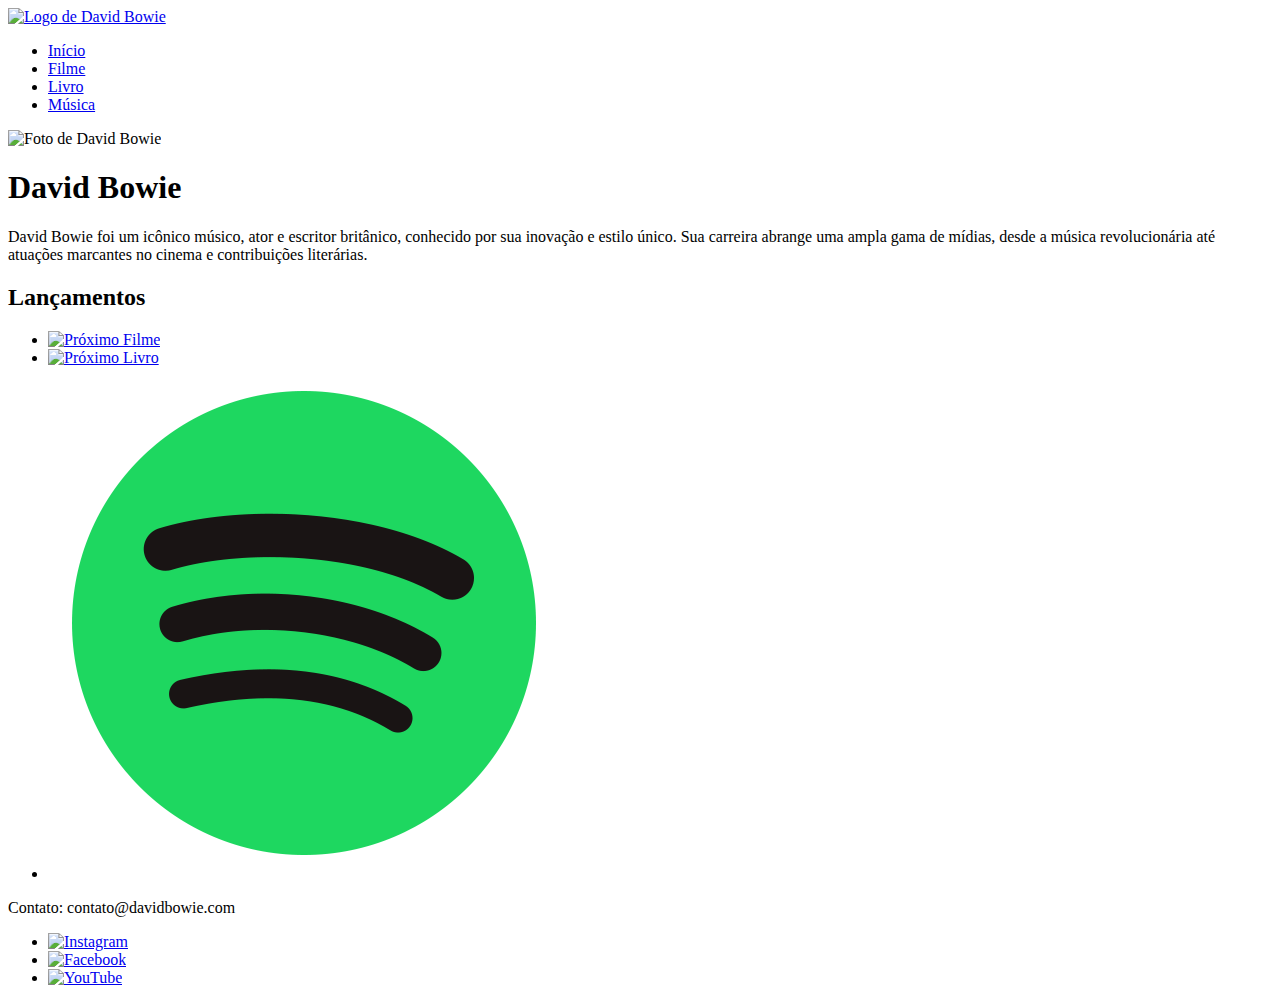
==== index.html @ b3b781af "oijuioj" ====
<!DOCTYPE html>
<html lang="pt-BR">
<head>
    <meta charset="UTF-8">
    <meta name="viewport" content="width=device-width, initial-scale=1.0">
    <title>David Bowie - Artista Multifacetado</title>
    <link rel="stylesheet" href="styles.css">
</head>
<body>
    <header>
        <a href="index.html"><img src="images/logo.png" alt="Logo de David Bowie"></a>
        <nav>
            <ul>
                <li><a href="index.html">Início</a></li>
                <li><a href="filme.html">Filme</a></li>
                <li><a href="livro.html">Livro</a></li>
                <li><a href="musica.html">Música</a></li>
            </ul>
        </nav>
    </header>
    <main>
        <section>
            <img src="images/artista.jpg" alt="Foto de David Bowie">
            <h1>David Bowie</h1>
            <p>David Bowie foi um icônico músico, ator e escritor britânico, conhecido por sua inovação e estilo único. Sua carreira abrange uma ampla gama de mídias, desde a música revolucionária até atuações marcantes no cinema e contribuições literárias.</p>
        </section>
        <section>
            <h2>Lançamentos</h2>
            <ul>
                <li><a href="filme.html"><img src="images/filme.jpg" alt="Próximo Filme"></a></li>
                <li><a href="livro.html"><img src="images/livro.jpg" alt="Próximo Livro"></a></li>
                <li><a href="musica.html"><img src="images/spotify.png" alt="Próximo Álbum"></a></li>
            </ul>
        </section>
    </main>
    <footer>
        <p>Contato: contato@davidbowie.com</p>
        <ul>
            <li><a href="https://instagram.com/davidbowie"><img src="images/instagram.png" alt="Instagram"></a></li>
            <li><a href="https://facebook.com/davidbowie"><img src="images/facebook.png" alt="Facebook"></a></li>
            <li><a href="https://youtube.com/davidbowie"><img src="images/youtube.png" alt="YouTube"></a></li>
        </ul>
    </footer>
</body>
</html>
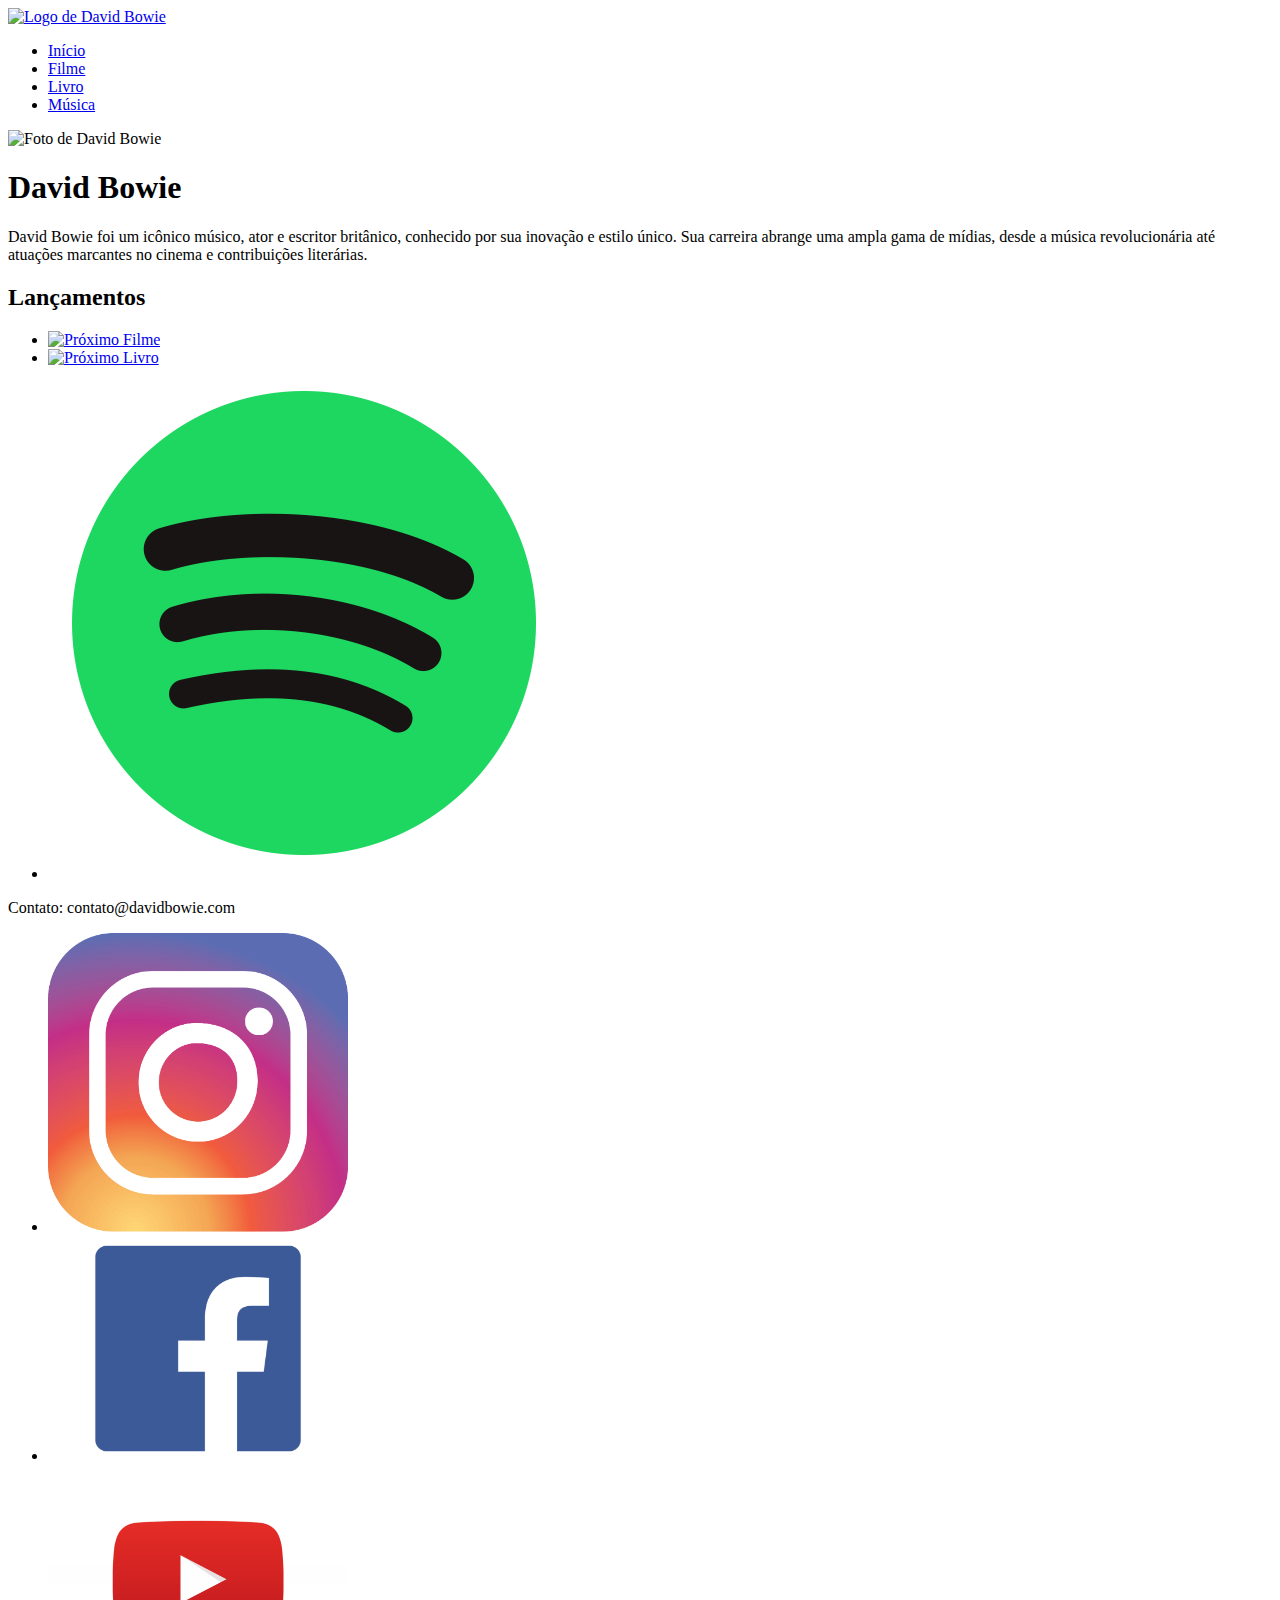
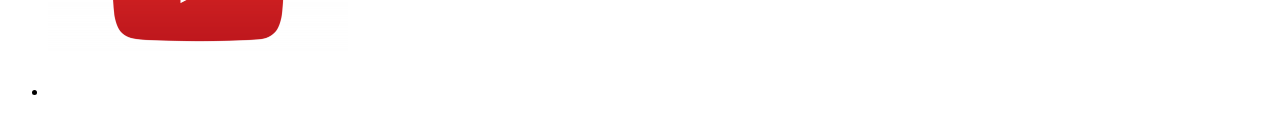
==== commit c0ab2e3c: "tydftyf" ====
--- a/index.html
+++ b/index.html
@@ -36,9 +36,9 @@
     <footer>
         <p>Contato: contato@davidbowie.com</p>
         <ul>
-            <li><a href="https://instagram.com/davidbowie"><img src="images/instagram.png" alt="Instagram"></a></li>
-            <li><a href="https://facebook.com/davidbowie"><img src="images/facebook.png" alt="Facebook"></a></li>
-            <li><a href="https://youtube.com/davidbowie"><img src="images/youtube.png" alt="YouTube"></a></li>
+            <li><a href="https://instagram.com/davidbowie"><img src="images/instagram.png"width="300"  alt="Instagram"></a></li>
+            <li><a href="https://facebook.com/davidbowie"><img src="images/facebook.png" width="300" alt="Facebook"></a></li>
+            <li><a href="https://youtube.com/davidbowie"><img src="images/youtube.png" width="300" alt="YouTube"></a></li>
         </ul>
     </footer>
 </body>
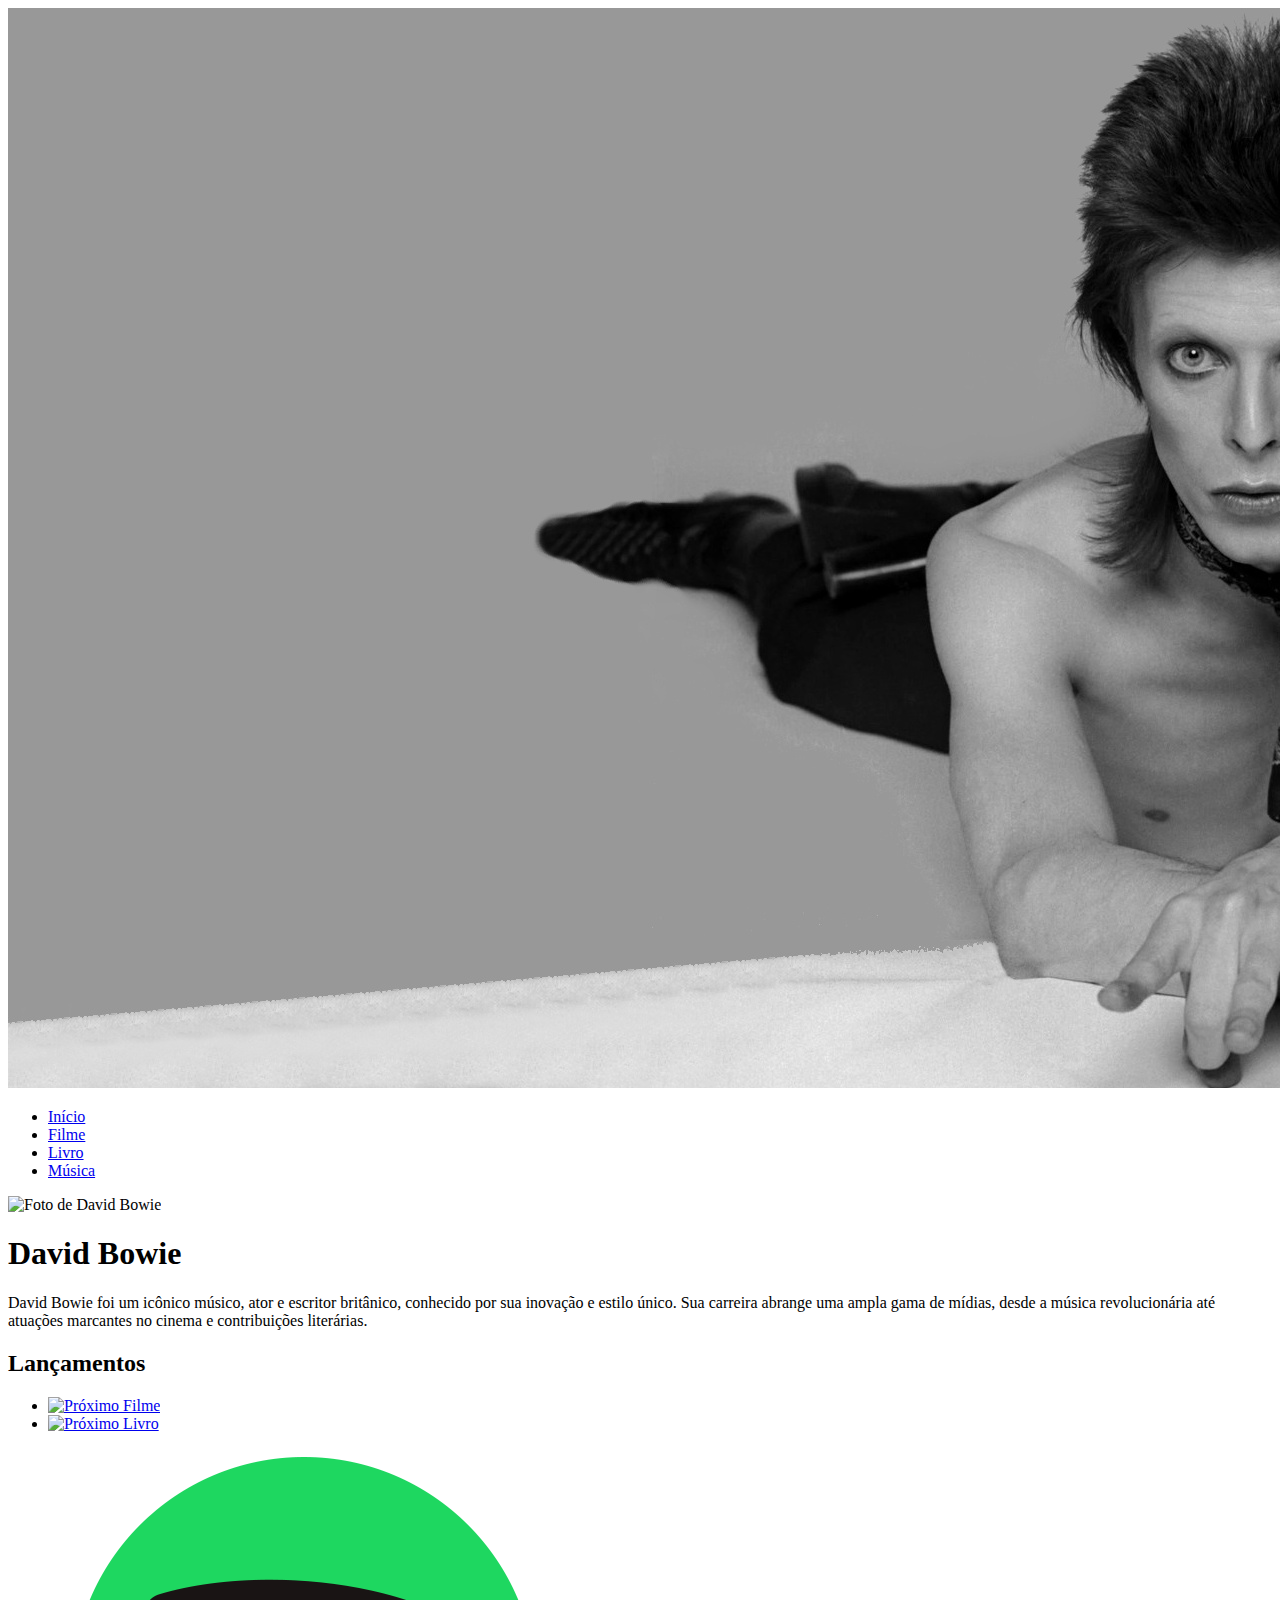
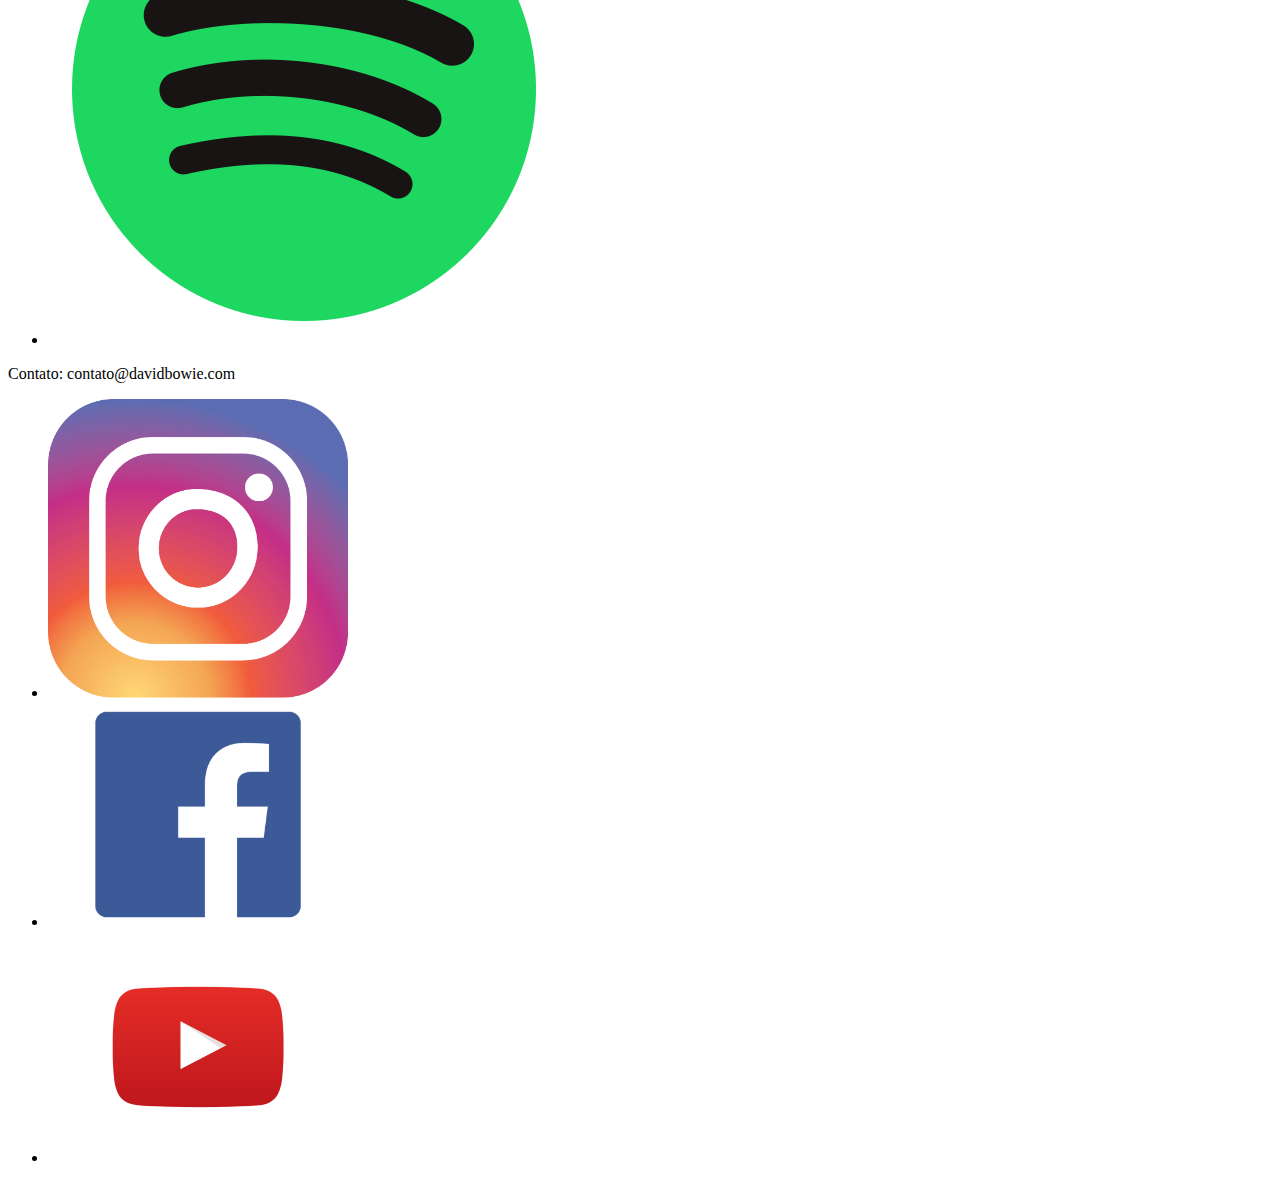
==== commit 113b86f4: "rtdresrs" ====
--- a/index.html
+++ b/index.html
@@ -8,7 +8,7 @@
 </head>
 <body>
     <header>
-        <a href="index.html"><img src="images/logo.png" alt="Logo de David Bowie"></a>
+        <a href="index.html"><img src="images/david.jpg" alt="David Bowie"></a>
         <nav>
             <ul>
                 <li><a href="index.html">Início</a></li>
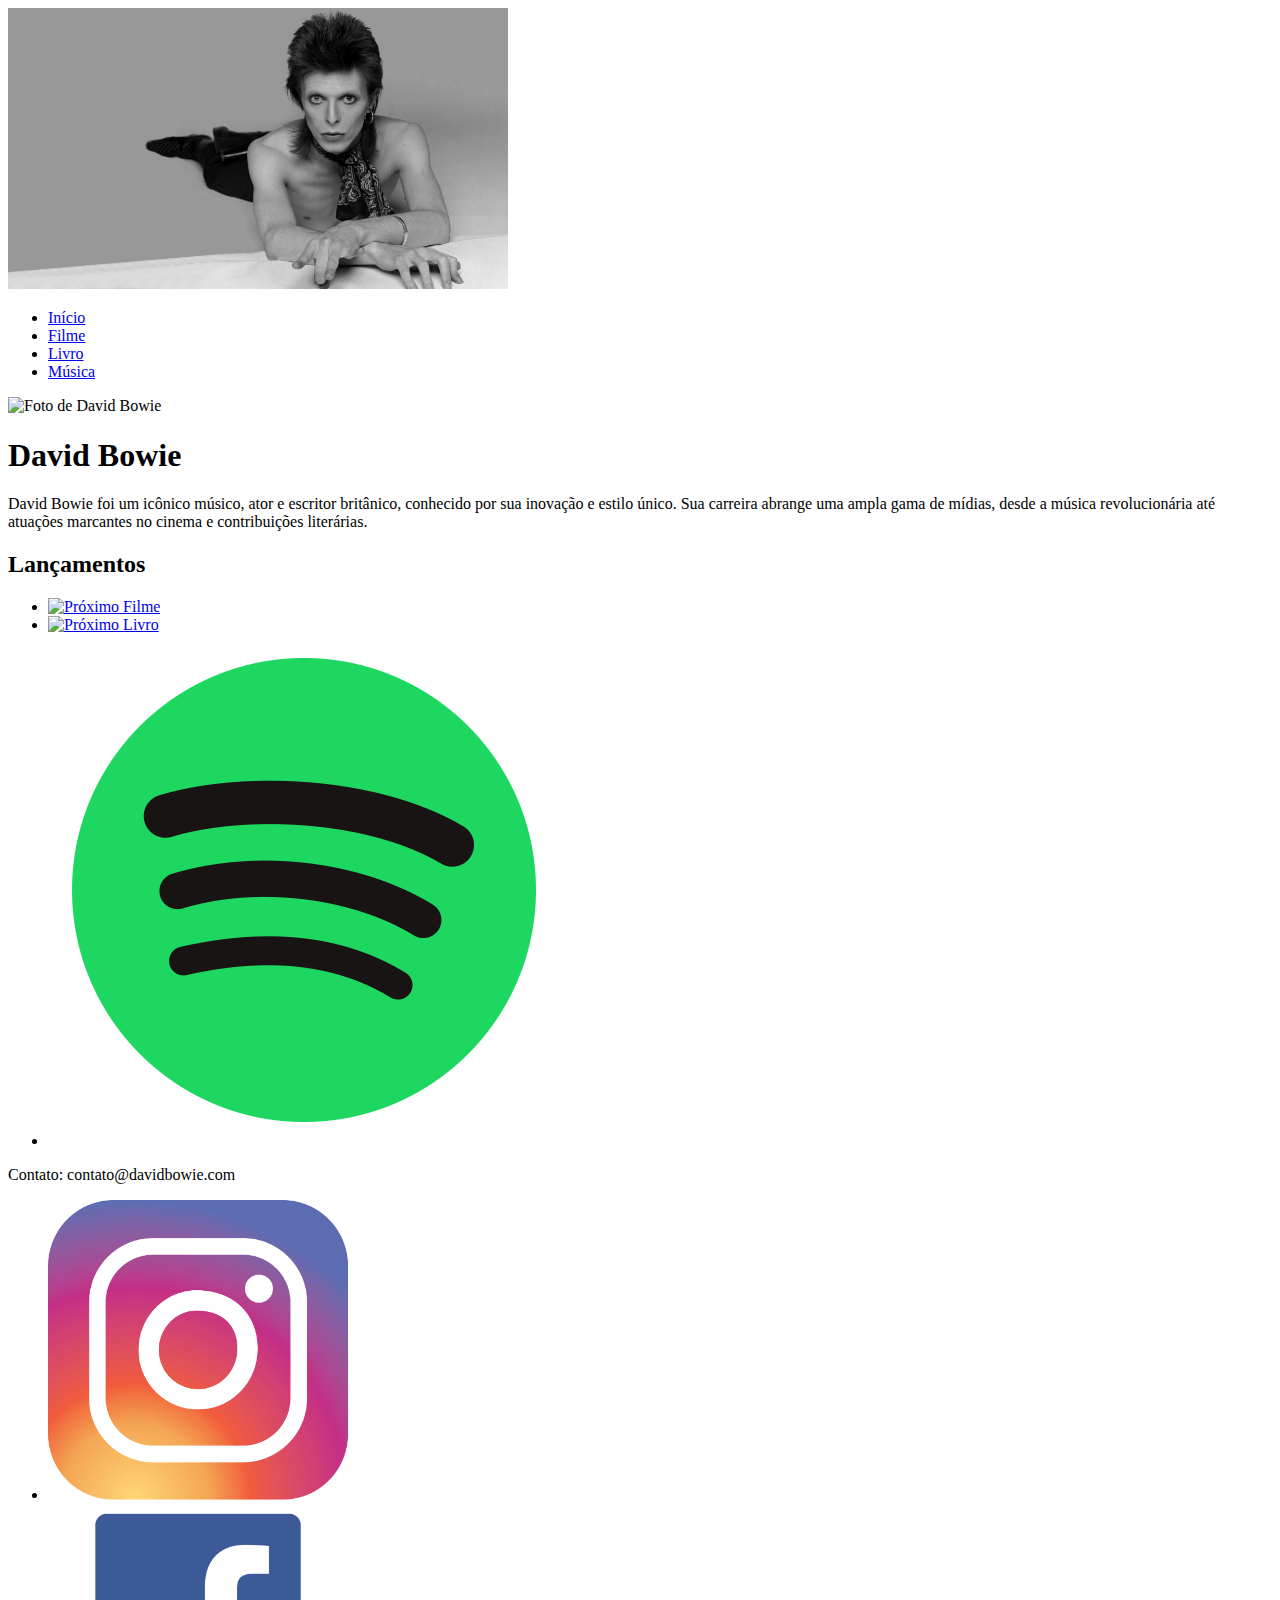
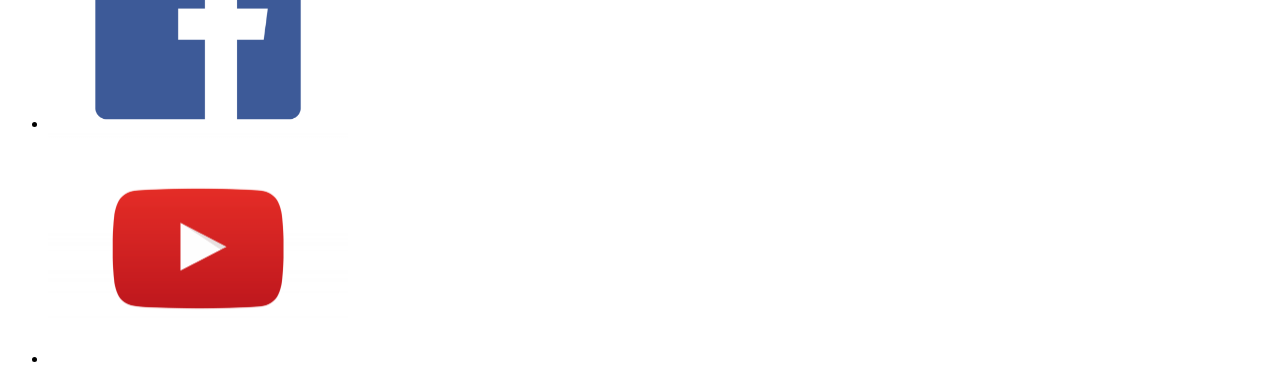
==== commit d4e334b8: "oih" ====
--- a/index.html
+++ b/index.html
@@ -8,7 +8,7 @@
 </head>
 <body>
     <header>
-        <a href="index.html"><img src="images/david.jpg" alt="David Bowie"></a>
+        <a href="index.html"><img src="images/david.jpg" width="500" alt="David Bowie"></a>
         <nav>
             <ul>
                 <li><a href="index.html">Início</a></li>
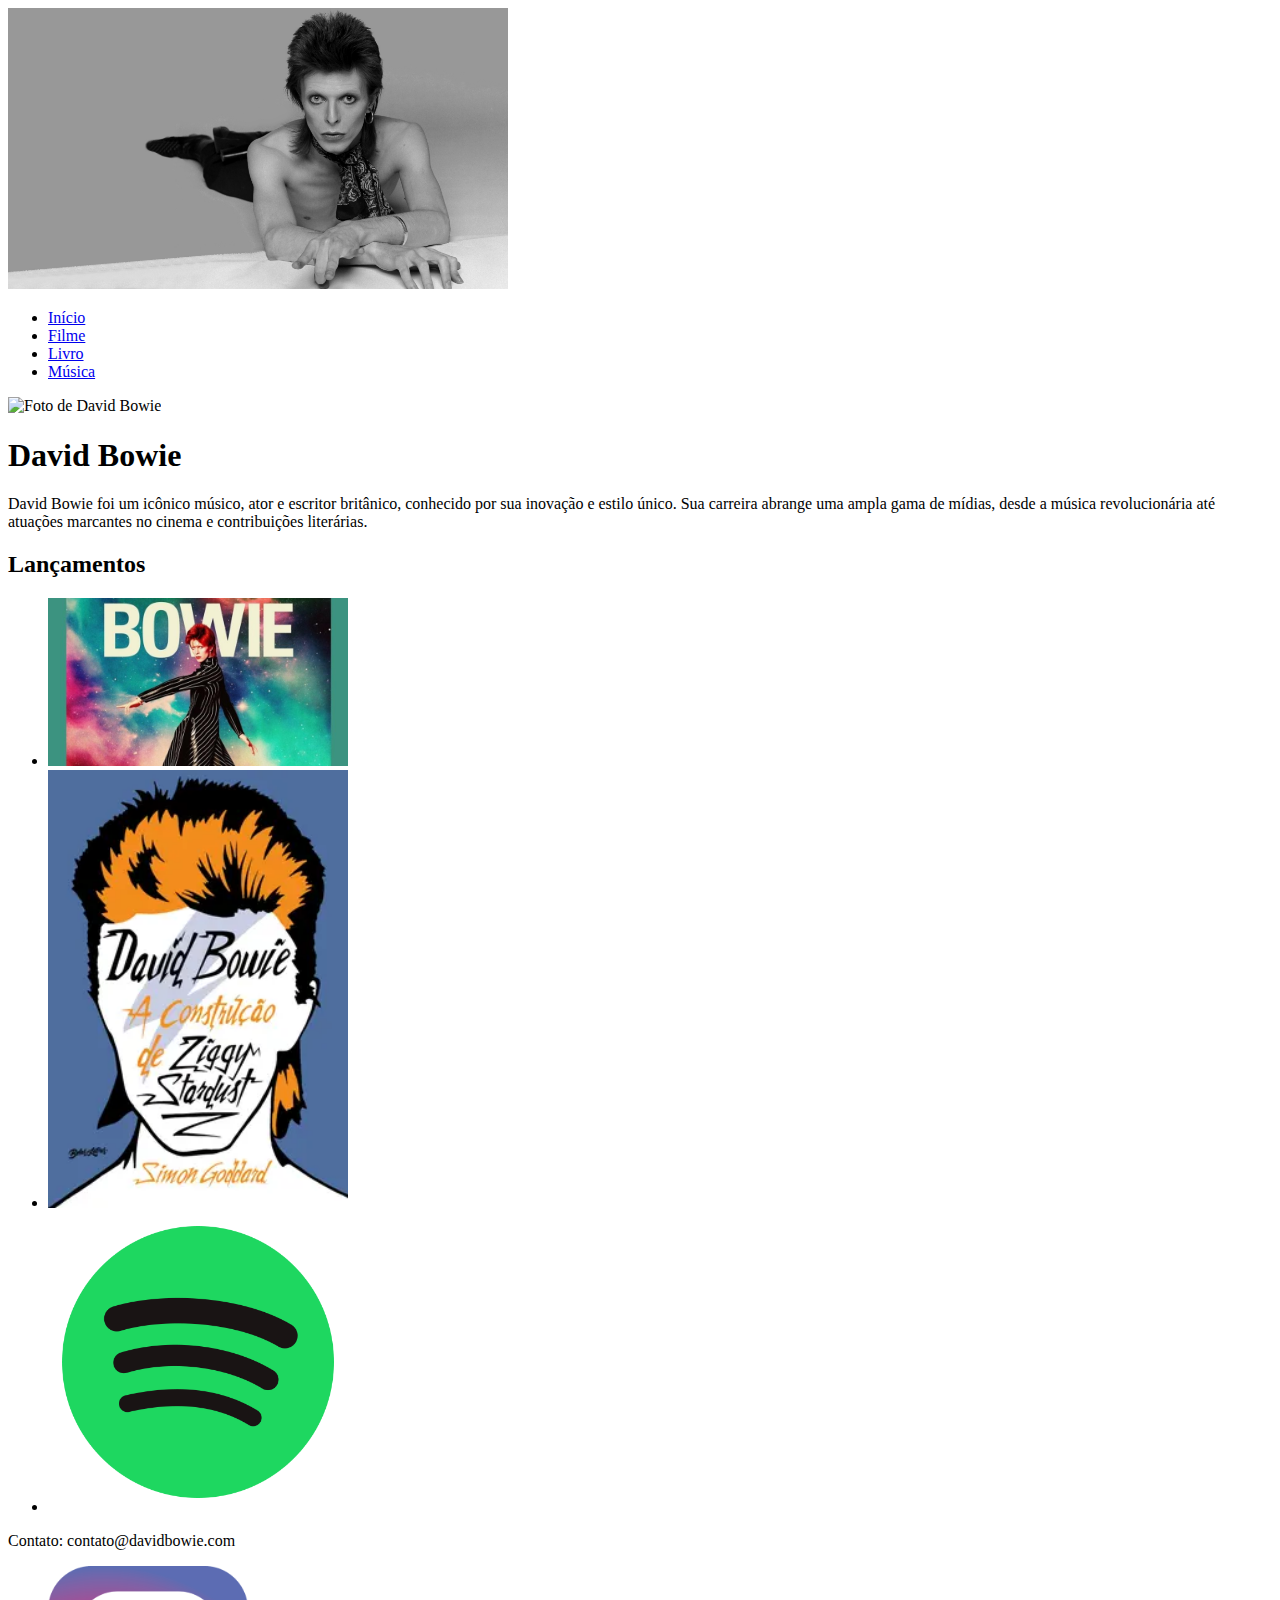
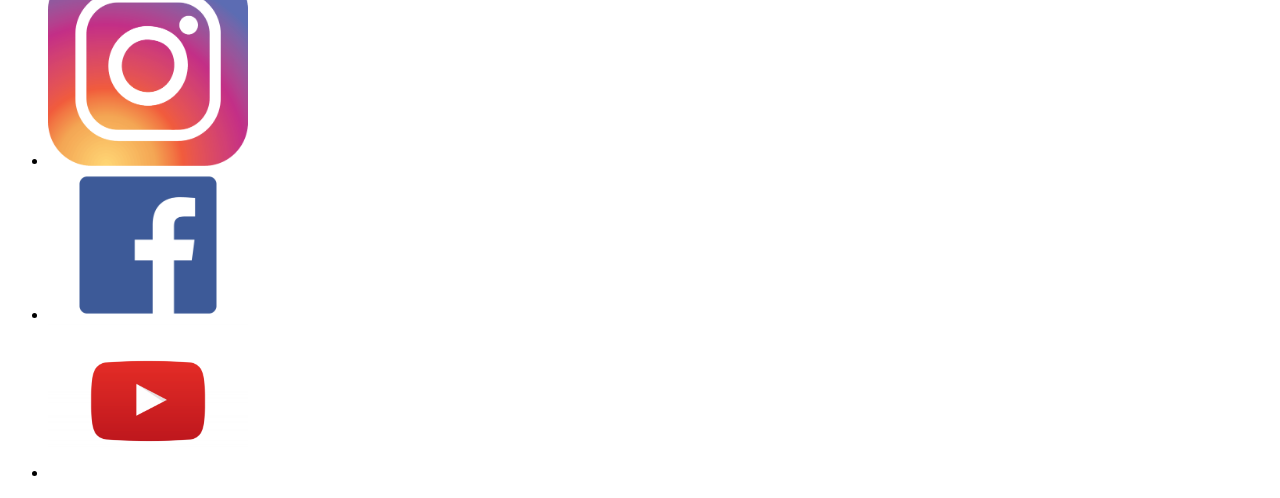
==== commit 14796bc8: "uihguygf" ====
--- a/index.html
+++ b/index.html
@@ -27,18 +27,18 @@
         <section>
             <h2>Lançamentos</h2>
             <ul>
-                <li><a href="filme.html"><img src="images/filme.jpg" alt="Próximo Filme"></a></li>
-                <li><a href="livro.html"><img src="images/livro.jpg" alt="Próximo Livro"></a></li>
-                <li><a href="musica.html"><img src="images/spotify.png" alt="Próximo Álbum"></a></li>
+                <li><a href="filme.html"><img src="images/filme.jpg" width="300" alt="Próximo Filme"></a></li>
+                <li><a href="livro.html"><img src="images/livro.png" width="300" alt="Próximo Livro"></a></li>
+                <li><a href="musica.html"><img src="images/spotify.png" width="300" alt="Próximo Álbum"></a></li>
             </ul>
         </section>
     </main>
     <footer>
         <p>Contato: contato@davidbowie.com</p>
         <ul>
-            <li><a href="https://instagram.com/davidbowie"><img src="images/instagram.png"width="300"  alt="Instagram"></a></li>
-            <li><a href="https://facebook.com/davidbowie"><img src="images/facebook.png" width="300" alt="Facebook"></a></li>
-            <li><a href="https://youtube.com/davidbowie"><img src="images/youtube.png" width="300" alt="YouTube"></a></li>
+            <li><a href="https://instagram.com/davidbowie"><img src="images/instagram.png"width="200"  alt="Instagram"></a></li>
+            <li><a href="https://facebook.com/davidbowie"><img src="images/facebook.png" width="200" alt="Facebook"></a></li>
+            <li><a href="https://youtube.com/davidbowie"><img src="images/youtube.png" width="200" alt="YouTube"></a></li>
         </ul>
     </footer>
 </body>
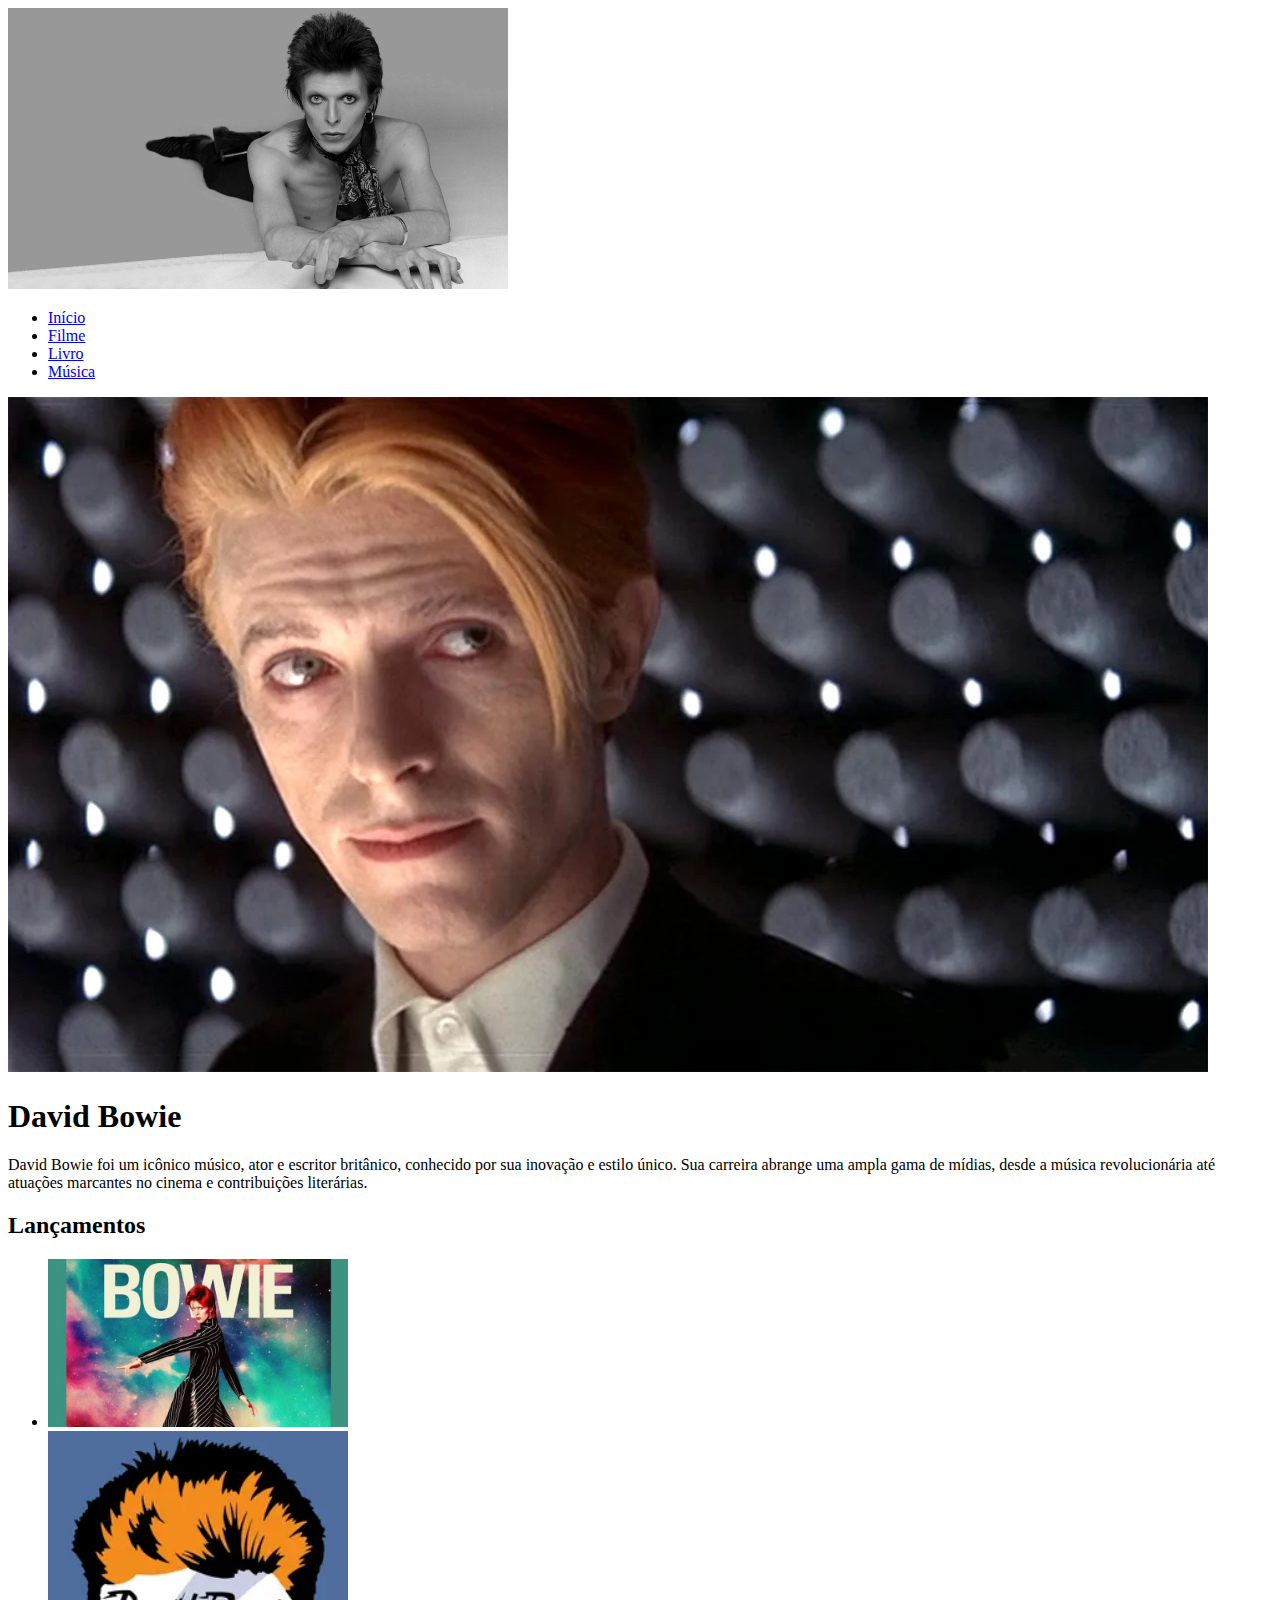
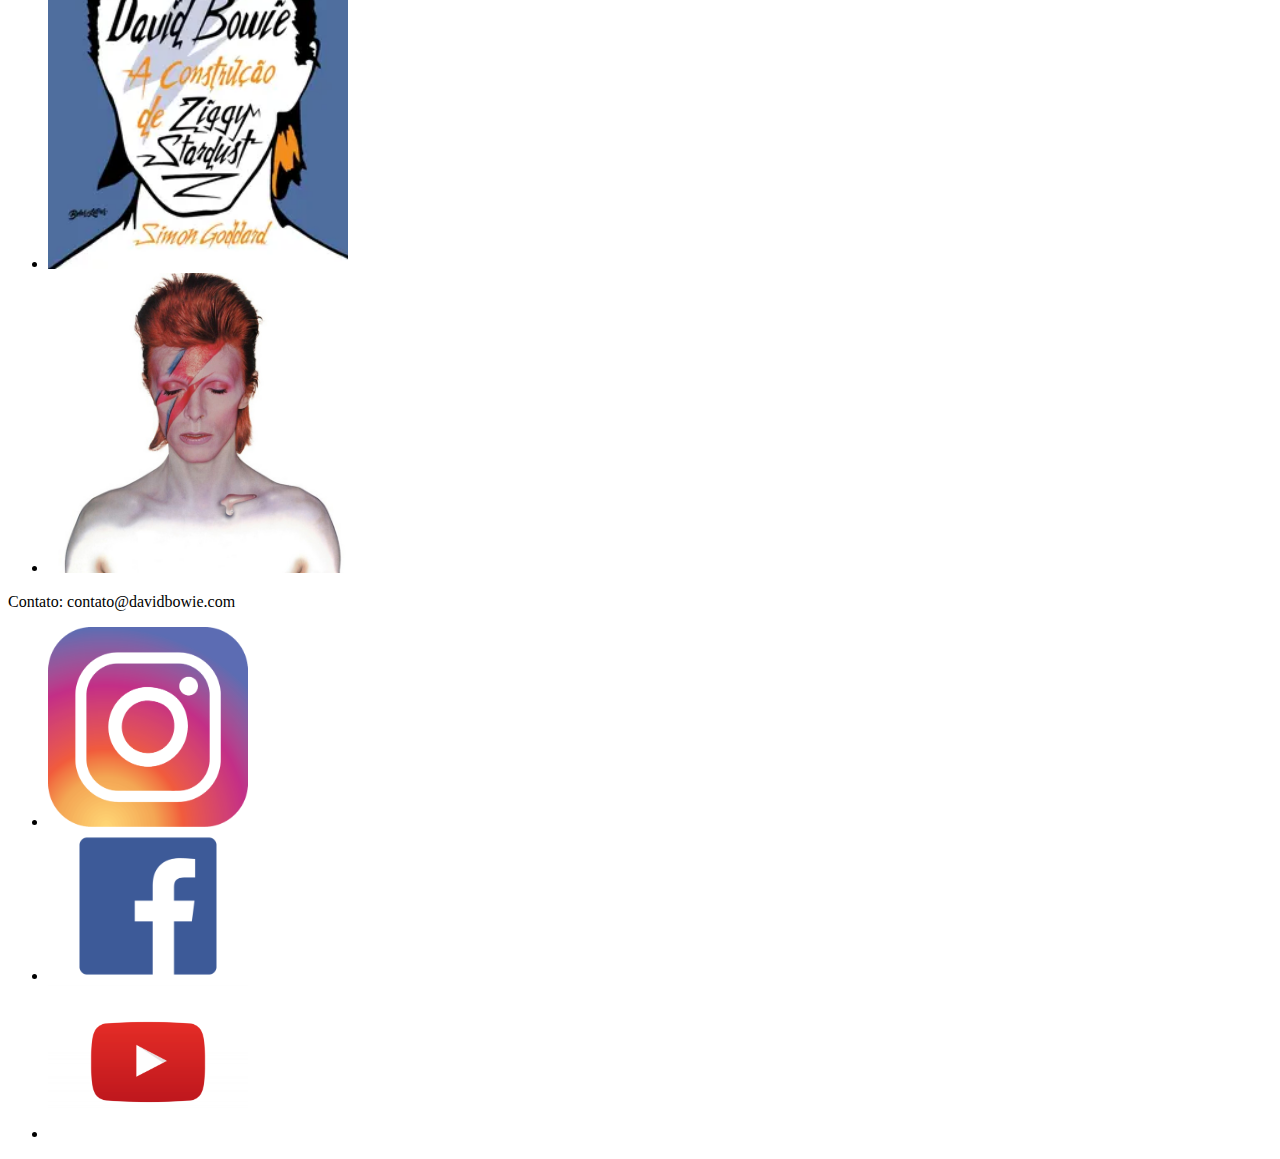
==== commit a56eb548: "iohuiho" ====
--- a/index.html
+++ b/index.html
@@ -20,7 +20,7 @@
     </header>
     <main>
         <section>
-            <img src="images/artista.jpg" alt="Foto de David Bowie">
+            <img src="images/fotodebowie.png" alt="Foto">
             <h1>David Bowie</h1>
             <p>David Bowie foi um icônico músico, ator e escritor britânico, conhecido por sua inovação e estilo único. Sua carreira abrange uma ampla gama de mídias, desde a música revolucionária até atuações marcantes no cinema e contribuições literárias.</p>
         </section>
@@ -29,7 +29,7 @@
             <ul>
                 <li><a href="filme.html"><img src="images/filme.jpg" width="300" alt="Próximo Filme"></a></li>
                 <li><a href="livro.html"><img src="images/livro.png" width="300" alt="Próximo Livro"></a></li>
-                <li><a href="musica.html"><img src="images/spotify.png" width="300" alt="Próximo Álbum"></a></li>
+                <li><a href="musica.html"><img src="images/bowie.png" width="300" alt="Próximo Álbum"></a></li>
             </ul>
         </section>
     </main>
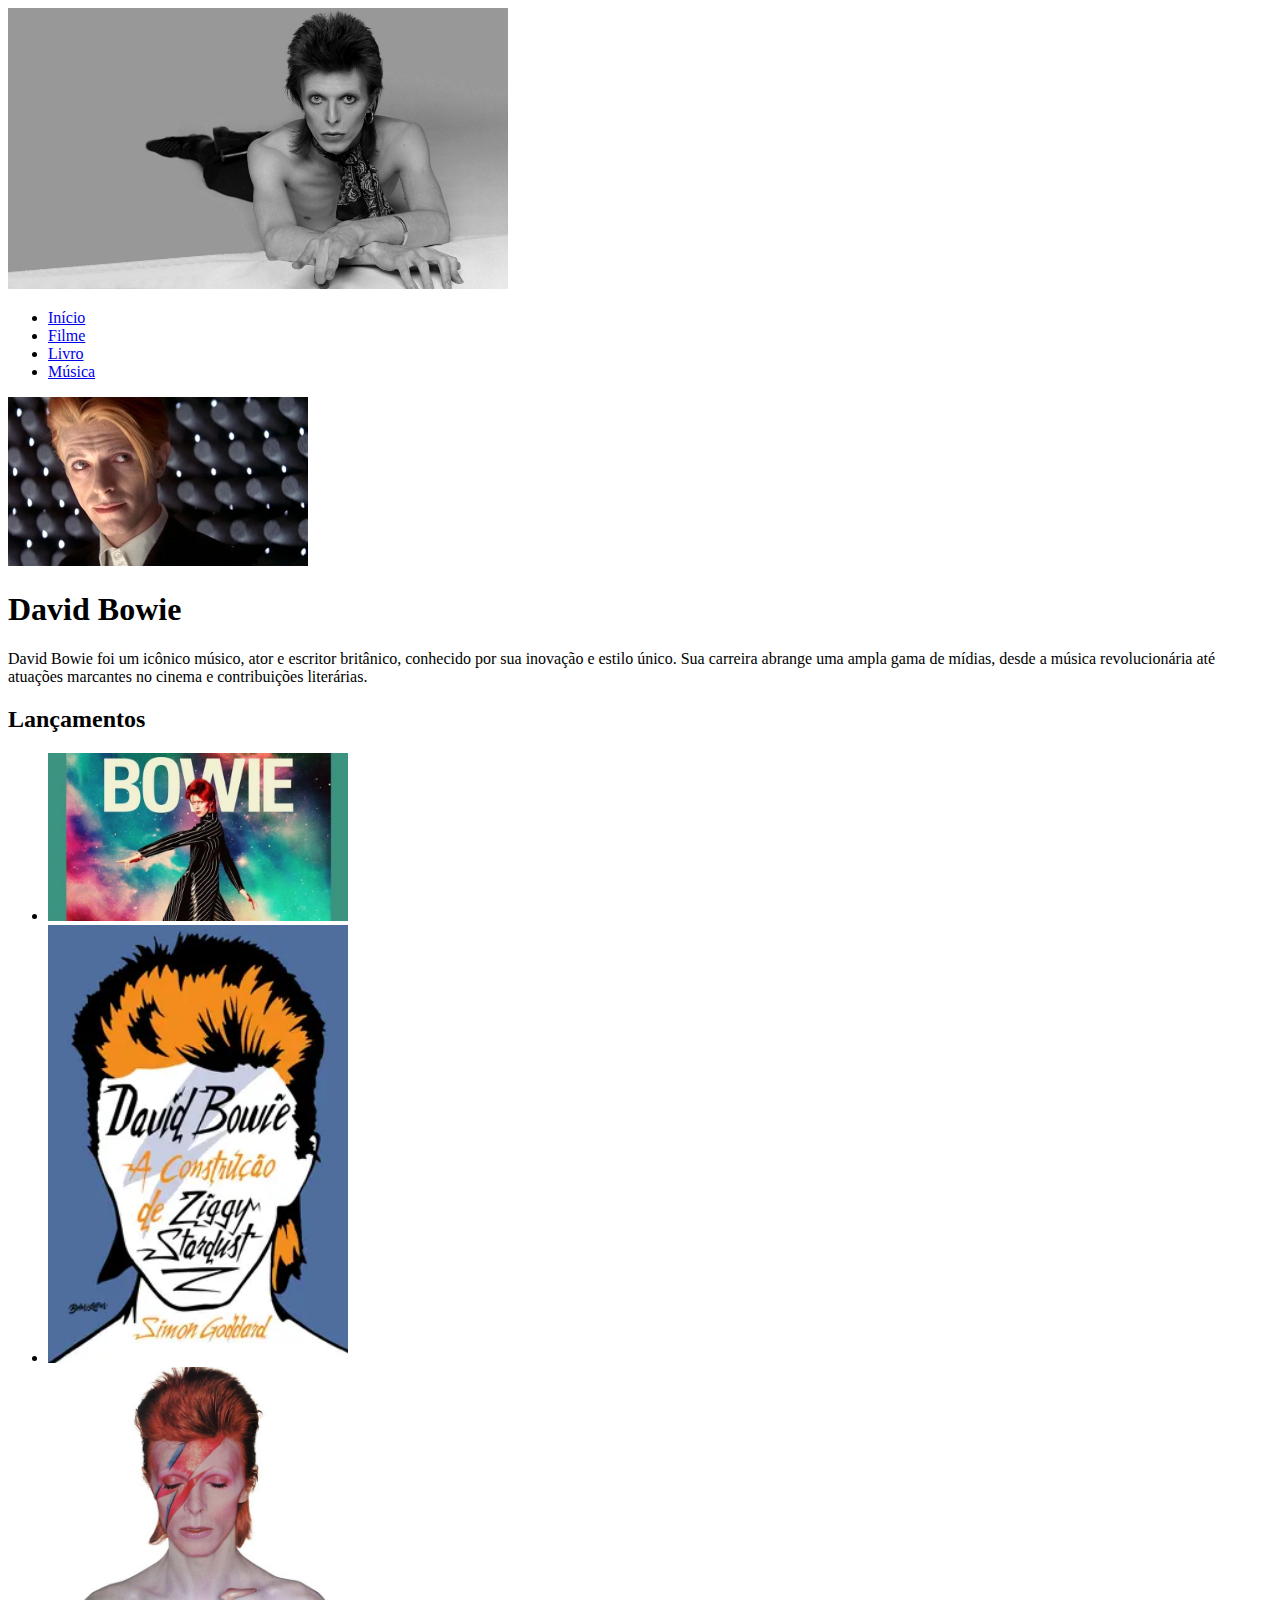
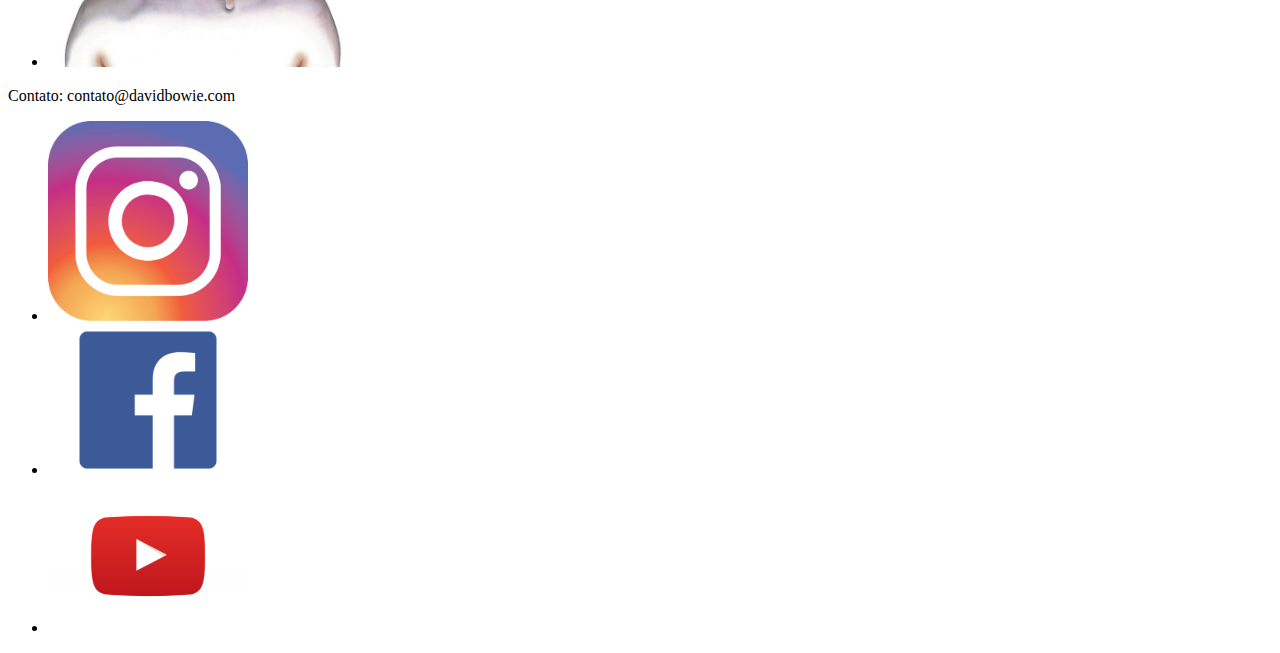
==== commit 0a1f9f11: "gyufrtsd" ====
--- a/index.html
+++ b/index.html
@@ -20,7 +20,7 @@
     </header>
     <main>
         <section>
-            <img src="images/fotodebowie.png" alt="Foto">
+            <img src="images/fotodebowie.png" width="300" alt="Foto">
             <h1>David Bowie</h1>
             <p>David Bowie foi um icônico músico, ator e escritor britânico, conhecido por sua inovação e estilo único. Sua carreira abrange uma ampla gama de mídias, desde a música revolucionária até atuações marcantes no cinema e contribuições literárias.</p>
         </section>
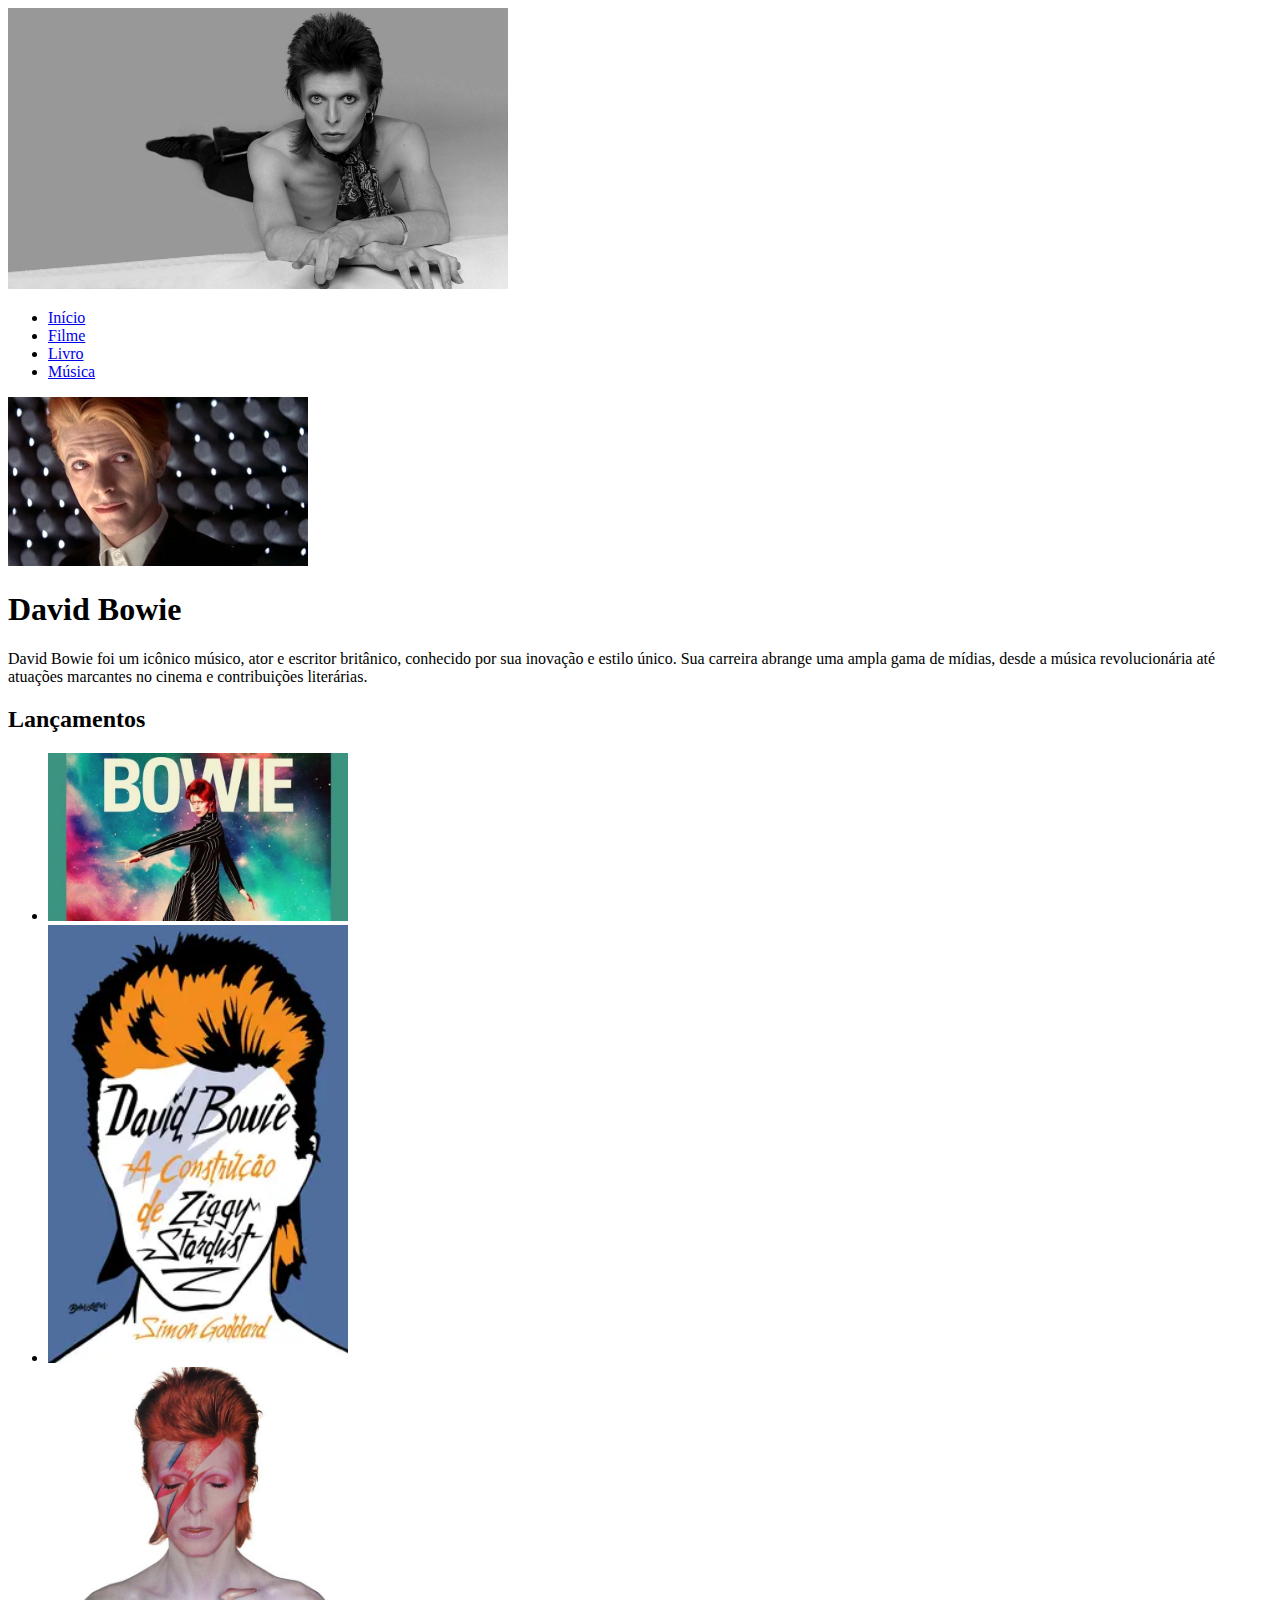
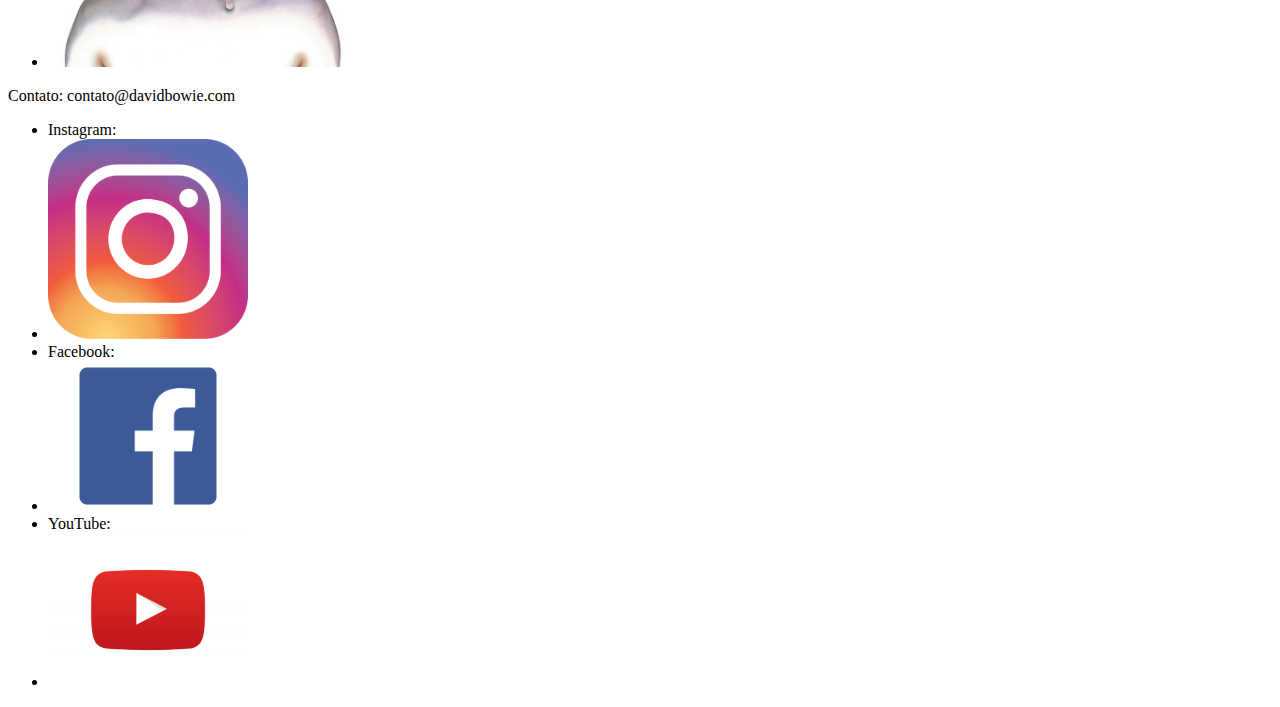
==== commit 74255b31: "uihuigbyhgvb" ====
--- a/index.html
+++ b/index.html
@@ -36,8 +36,11 @@
     <footer>
         <p>Contato: contato@davidbowie.com</p>
         <ul>
+            <li>Instagram:</li>
             <li><a href="https://instagram.com/davidbowie"><img src="images/instagram.png"width="200"  alt="Instagram"></a></li>
+            <li>Facebook:</li>
             <li><a href="https://facebook.com/davidbowie"><img src="images/facebook.png" width="200" alt="Facebook"></a></li>
+            <li>YouTube:</li>
             <li><a href="https://youtube.com/davidbowie"><img src="images/youtube.png" width="200" alt="YouTube"></a></li>
         </ul>
     </footer>
